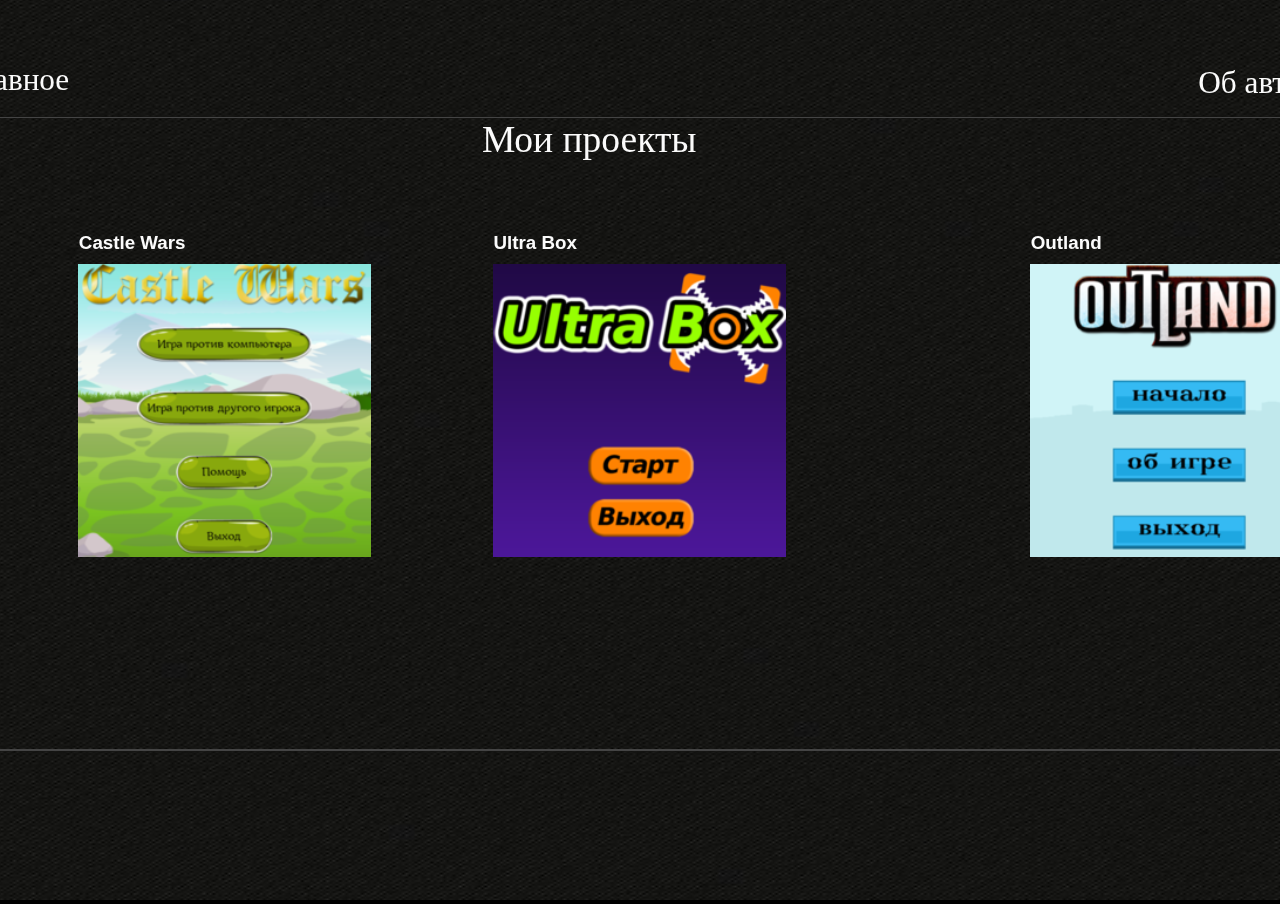
==== index.html @ 24d2621f "1" ====
﻿<!DOCTYPE html>
<html>
<head>
<!-- Global site tag (gtag.js) - Google Analytics -->
<script async src="https://www.googletagmanager.com/gtag/js?id=UA-133540611-1"></script>
<script>
  window.dataLayer = window.dataLayer || [];
  function gtag(){dataLayer.push(arguments);}
  gtag('js', new Date());

  gtag('config', 'UA-133540611-1');
</script>

    <meta charset="UTF-8" />
	<meta http-equiv="X-UA-Compatible" content="IE=edge,chrome=1" />
	<title>BarogGames - Главная страница</title>
	
	<!-- Standardised web app manifest -->
	<link rel="manifest" href="appmanifest.json" />
	
	<!-- Allow fullscreen mode on iOS devices. (These are Apple specific meta tags.) -->
	<meta name="viewport" content="width=device-width, initial-scale=1.0, maximum-scale=1.0, minimum-scale=1.0, user-scalable=no, minimal-ui" />
	<meta name="apple-mobile-web-app-capable" content="yes" />
	<meta name="apple-mobile-web-app-status-bar-style" content="black" />
	<meta name="HandheldFriendly" content="true" />
	
	<!-- Chrome for Android web app tags -->
	<meta name="mobile-web-app-capable" content="yes" />

    <!-- All margins and padding must be zero for the canvas to fill the screen. -->
	<style type="text/css">
		* {
			padding: 0;
			margin: 0;
		}
		html, body {
			background: #000;
			color: #fff;
			overflow: hidden;
			touch-action: none;
			-ms-touch-action: none;
		}
		canvas {
			touch-action-delay: none;
			touch-action: none;
			-ms-touch-action: none;
		}
    </style>
	

</head> 
 
<body> 
	<div id="fb-root"></div>
	
	<script>
	// Issue a warning if trying to preview an exported project on disk.
	(function(){
		// Check for running exported on file protocol
		if (window.location.protocol.substr(0, 4) === "file")
		{
			alert("Exported games won't work until you upload them. (When running on the file:/// protocol, browsers block many features from working for security reasons.)");
		}
	})();
	</script>
	
	<!-- The canvas must be inside a div called c2canvasdiv -->
	<div id="c2canvasdiv">
	
		<!-- The canvas the project will render to.  If you change its ID, don't forget to change the
		ID the runtime looks for in the jQuery events above (ready() and cr_sizeCanvas()). -->
		<canvas id="c2canvas" width="1366" height="768">
			<!-- This text is displayed if the visitor's browser does not support HTML5.
			You can change it, but it is a good idea to link to a description of a browser
			and provide some links to download some popular HTML5-compatible browsers. -->
			<h1>Your browser does not appear to support HTML5.  Try upgrading your browser to the latest version.  <a href="http://www.whatbrowser.org">What is a browser?</a>
			<br/><br/><a href="http://www.microsoft.com/windows/internet-explorer/default.aspx">Microsoft Internet Explorer</a><br/>
			<a href="http://www.mozilla.com/firefox/">Mozilla Firefox</a><br/>
			<a href="http://www.google.com/chrome/">Google Chrome</a><br/>
			<a href="http://www.apple.com/safari/download/">Apple Safari</a></h1>
		</canvas>
		
	</div>
	
	<!-- Pages load faster with scripts at the bottom -->
	
	<!-- Construct 2 exported games require jQuery. -->
	<script src="jquery-2.1.1.min.js"></script>

	<script src="ga_init.js"></script>

	
    <!-- The runtime script.  You can rename it, but don't forget to rename the reference here as well.
    This file will have been minified and obfuscated if you enabled "Minify script" during export. -->
	<script src="c2runtime.js"></script>

    <script>
		// Start the Construct 2 project running on window load.
		jQuery(document).ready(function ()
		{			
			// Create new runtime using the c2canvas
			cr_createRuntime("c2canvas");
		});
		
		// Pause and resume on page becoming visible/invisible
		function onVisibilityChanged() {
			if (document.hidden || document.mozHidden || document.webkitHidden || document.msHidden)
				cr_setSuspended(true);
			else
				cr_setSuspended(false);
		};
		
		document.addEventListener("visibilitychange", onVisibilityChanged, false);
		document.addEventListener("mozvisibilitychange", onVisibilityChanged, false);
		document.addEventListener("webkitvisibilitychange", onVisibilityChanged, false);
		document.addEventListener("msvisibilitychange", onVisibilityChanged, false);
		
		function OnRegisterSWError(e)
		{
			console.warn("Failed to register service worker: ", e);
		};
		
		// Runtime calls this global method when ready to start caching (i.e. after startup).
		// This registers the service worker which caches resources for offline support.
		window.C2_RegisterSW = function C2_RegisterSW()
		{
			if (!navigator.serviceWorker)
				return;		// no SW support, ignore call
			
			try {
				navigator.serviceWorker.register("sw.js", { scope: "./" })
				.then(function (reg)
				{
					console.log("Registered service worker on " + reg.scope);
				})
				.catch(OnRegisterSWError);
			}
			catch (e)
			{
				OnRegisterSWError(e);
			}
		};
    </script>
</body> 
</html>
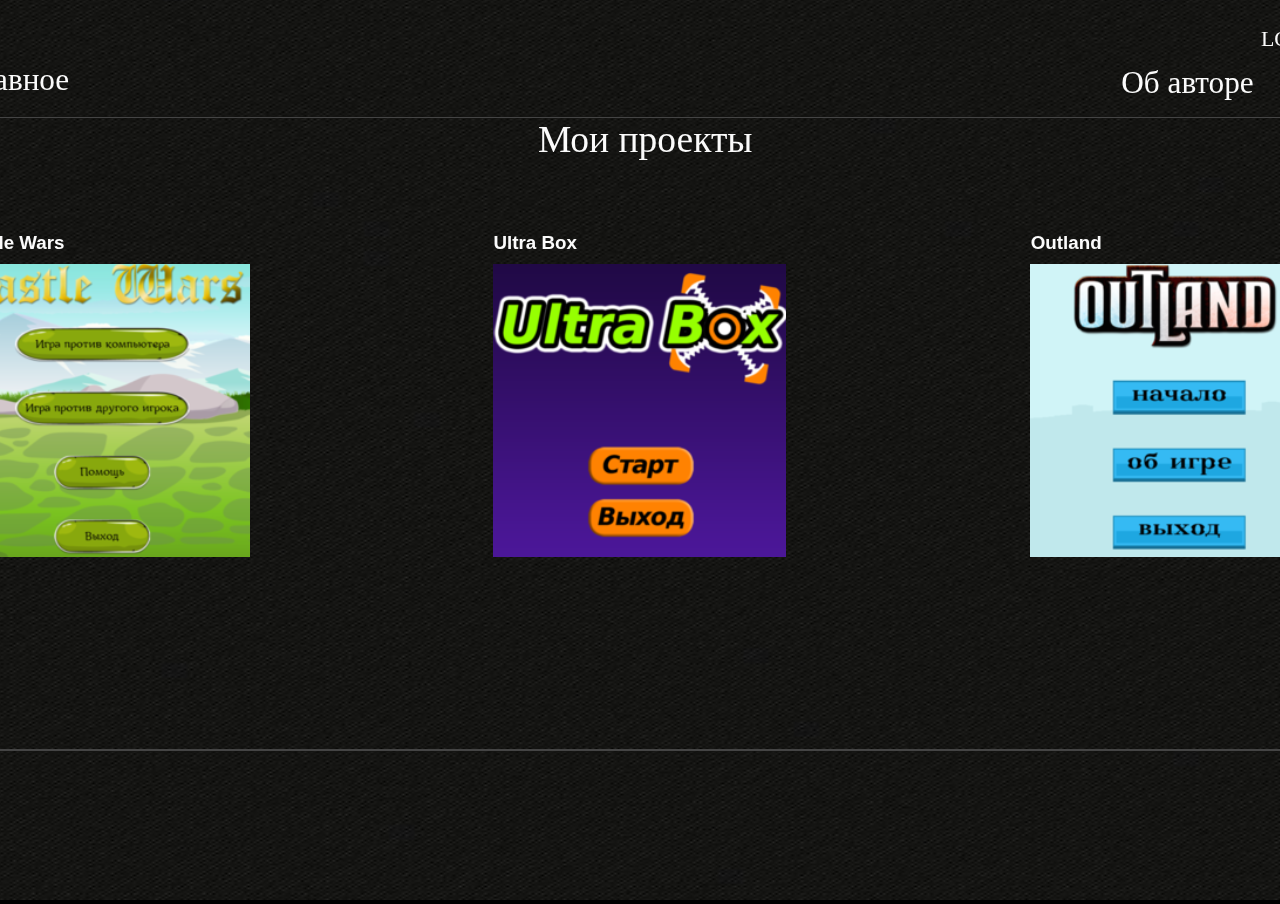
==== commit c59832d8: "new" ====
--- a/index.html
+++ b/index.html
@@ -1,15 +1,21 @@
 ﻿<!DOCTYPE html>
 <html>
 <head>
-<!-- Global site tag (gtag.js) - Google Analytics -->
-<script async src="https://www.googletagmanager.com/gtag/js?id=UA-133540611-1"></script>
-<script>
-  window.dataLayer = window.dataLayer || [];
-  function gtag(){dataLayer.push(arguments);}
-  gtag('js', new Date());
+	<!-- Yandex.Metrika counter -->
+<script type="text/javascript" >
+   (function(m,e,t,r,i,k,a){m[i]=m[i]||function(){(m[i].a=m[i].a||[]).push(arguments)};
+   m[i].l=1*new Date();k=e.createElement(t),a=e.getElementsByTagName(t)[0],k.async=1,k.src=r,a.parentNode.insertBefore(k,a)})
+   (window, document, "script", "https://mc.yandex.ru/metrika/tag.js", "ym");
 
-  gtag('config', 'UA-133540611-1');
+   ym(51489319, "init", {
+        id:51489319,
+        clickmap:true,
+        trackLinks:true,
+        accurateTrackBounce:true
+   });
 </script>
+<noscript><div><img src="https://mc.yandex.ru/watch/51489319" style="position:absolute; left:-9999px;" alt="" /></div></noscript>
+<!-- /Yandex.Metrika counter -->
 
     <meta charset="UTF-8" />
 	<meta http-equiv="X-UA-Compatible" content="IE=edge,chrome=1" />
@@ -102,13 +108,6 @@
 			cr_createRuntime("c2canvas");
 		});
 		
-		// Pause and resume on page becoming visible/invisible
-		function onVisibilityChanged() {
-			if (document.hidden || document.mozHidden || document.webkitHidden || document.msHidden)
-				cr_setSuspended(true);
-			else
-				cr_setSuspended(false);
-		};
 		
 		document.addEventListener("visibilitychange", onVisibilityChanged, false);
 		document.addEventListener("mozvisibilitychange", onVisibilityChanged, false);
